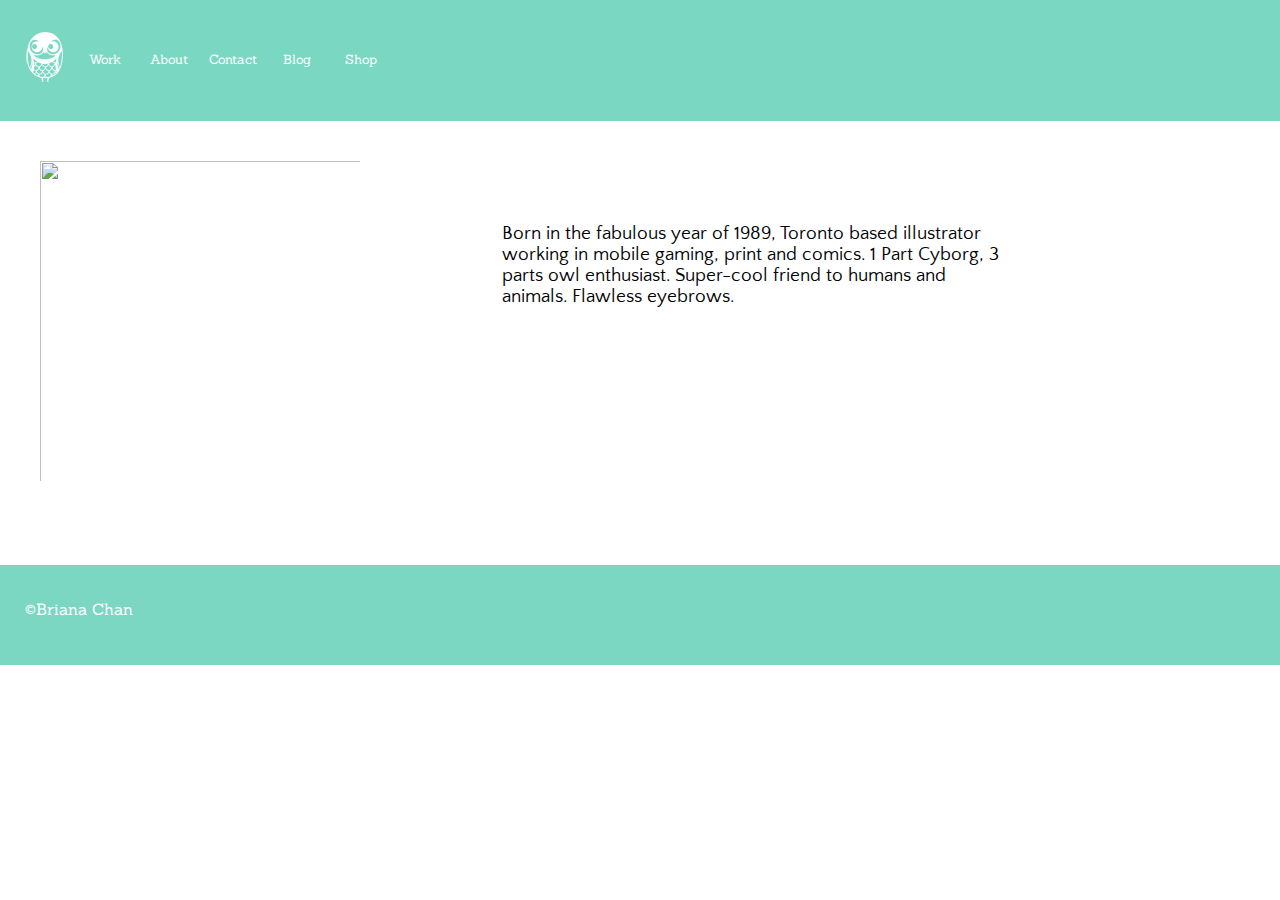
==== about.html @ 73815b39 "initial commit" ====
<!DOCTYPE html>
<html>
	<head>
		<meta charset="UTF-8">
		<meta name="viewport" content="width=device-width, initial-scale=1.0">
		<link rel="stylesheet" href="css/style.css">
		<link rel="stylesheet" href="css/styleabout.css">
		<title>About - Briana Chan</title>
		<link rel="icon" type="image/png" href="images/owl-logo260.png">
		<link href='https://fonts.googleapis.com/css?family=Sanchez&subset=latin,latin-ext' rel='stylesheet' type='text/css'>
		<link href='https://fonts.googleapis.com/css?family=Quattrocento+Sans&subset=latin,latin-ext' rel='stylesheet' type='text/css'>
		<!-- Favicon -->
		<link rel="apple-touch-icon" sizes="57x57" href="images/favicons/apple-touch-icon-57x57.png">
		<link rel="apple-touch-icon" sizes="60x60" href="images/favicons/apple-touch-icon-60x60.png">
		<link rel="apple-touch-icon" sizes="72x72" href="images/favicons/apple-touch-icon-72x72.png">
		<link rel="apple-touch-icon" sizes="76x76" href="images/favicons/apple-touch-icon-76x76.png">
		<link rel="apple-touch-icon" sizes="114x114" href="images/favicons/apple-touch-icon-114x114.png">
		<link rel="apple-touch-icon" sizes="120x120" href="images/favicons/apple-touch-icon-120x120.png">
		<link rel="apple-touch-icon" sizes="144x144" href="images/favicons/apple-touch-icon-144x144.png">
		<link rel="apple-touch-icon" sizes="152x152" href="images/favicons/apple-touch-icon-152x152.png">
		<link rel="apple-touch-icon" sizes="180x180" href="images/favicons/apple-touch-icon-180x180.png">
		<link rel="icon" type="image/png" href="images/favicons/favicon-32x32.png" sizes="32x32">
		<link rel="icon" type="image/png" href="images/favicons/favicon-194x194.png" sizes="194x194">
		<link rel="icon" type="image/png" href="images/favicons/favicon-96x96.png" sizes="96x96">
		<link rel="icon" type="image/png" href="images/favicons/android-chrome-192x192.png" sizes="192x192">
		<link rel="icon" type="image/png" href="images/favicons/favicon-16x16.png" sizes="16x16">
		<link rel="manifest" href="images/favicons/manifest.json">
		<meta name="msapplication-TileColor" content="#da532c">
		<meta name="msapplication-TileImage" content="/mstile-144x144.png">
		<meta name="theme-color" content="#ffffff">
	</head>
	<body>
		<div class="wrapper">
			<div class="top">
				<nav>
				<img src="images/owl-logo50.png">
					<ul>
						<li><a href="index.html">Work</a></li>
						<li><a href="about.html">About</a></li>
						<li><a href="contact.html">Contact</a></li>
						<li><a href="http://eightbreeze.tumblr.com/" target="blank" rel="noopener">Blog</a></li>
						<li><a href="http://www.redbubble.com/shop/eightbreeze" target="blank" rel="noopener">Shop</a></li>
					</ul>
				</nav>
			</div>

			<section>
				<img src="images/briana.jpg">
			</section>
			<section>
				<div class="text">
					<p>Born in the fabulous year of 1989, Toronto based illustrator working in mobile gaming, print and comics. 1 Part Cyborg, 3 parts owl enthusiast. Super-cool friend to humans and animals. Flawless eyebrows.</p>
				</div>
			</section>
		</div>
		<footer>
			<p>&copy;Briana Chan</p>
		</footer>
	</body>
</html>
---- css/style.css ----
article,aside,details,figcaption,figure,footer,header,hgroup,nav,section,summary{display:block;}audio,canvas,video{display:inline-block;}audio:not([controls]){display:none;height:0;}[hidden]{display:none;}html{font-family:sans-serif;-webkit-text-size-adjust:100%;-ms-text-size-adjust:100%;}a:focus{outline:thin dotted;}a:active,a:hover{outline:0;}h1{font-size:2em;}abbr[title]{border-bottom:1px dotted;}b,strong{font-weight:700;}dfn{font-style:italic;}mark{background:#ff0;color:#000;}code,kbd,pre,samp{font-family:monospace, serif;font-size:1em;}pre{white-space:pre-wrap;word-wrap:break-word;}q{quotes:\201C \201D \2018 \2019;}small{font-size:80%;}sub,sup{font-size:75%;line-height:0;position:relative;vertical-align:baseline;}sup{top:-.5em;}sub{bottom:-.25em;}img{border:0;}svg:not(:root){overflow:hidden;}fieldset{border:1px solid silver;margin:0 2px;padding:.35em .625em .75em;}button,input,select,textarea{font-family:inherit;font-size:100%;margin:0;}button,input{line-height:normal;}button,html input[type=button],/* 1 */
input[type=reset],input[type=submit]{-webkit-appearance:button;cursor:pointer;}button[disabled],input[disabled]{cursor:default;}input[type=checkbox],input[type=radio]{box-sizing:border-box;padding:0;}input[type=search]{-webkit-appearance:textfield;-moz-box-sizing:content-box;-webkit-box-sizing:content-box;box-sizing:content-box;}input[type=search]::-webkit-search-cancel-button,input[type=search]::-webkit-search-decoration{-webkit-appearance:none;}textarea{overflow:auto;vertical-align:top;}table{border-collapse:collapse;border-spacing:0;}body,figure{margin:0;}legend,button::-moz-focus-inner,input::-moz-focus-inner{border:0;padding:0;}

 .clearfix:after {visibility: hidden; display: block; font-size: 0; content: " "; clear: both; height: 0; } 

 * { -moz-box-sizing: border-box; -webkit-box-sizing: border-box; box-sizing: border-box; }

 * {
 	margin: 0px;
 }

 html {
 	font-size: 16px;
 }

 body {
 	font-size: 1em;
  background: #fff;
  font-family: 'Quattrocento Sans', sans-serif;
 }

 .top {
  width: 100%;
  height: 121px;
  background: rgb(123,215,194);
 }

 nav {
  width: 100%;
  padding: 50px 0 20px;
  background: rgba(123,215,194,0.8);
  position: fixed;
  color: #fff;
  z-index: 1;
 }

 nav img {
  position: absolute;
  top: 32px;
  left: 20px;
 }

 nav img:hover {
   -ms-transform: rotate(7deg); /* IE 9 */
  -webkit-transform: rotate(7deg); /* Chrome, Safari, Opera */
  transform: rotate(7deg);
 }

 nav ul {
  position: relative;
  padding-left: 75px;
  width: 400px;
 }

 
 nav ul li {
  font-size: 0.80em;
  display: inline-block;
  border-bottom: 2px solid rgba(0, 0, 0, 0.0);
  text-align: center;
 }

 nav ul li a {
  display: block;
  width: 60px;
  height: 32px;
  padding-bottom: 15px;
  text-decoration: none;
  color: #fff;
  /*font-family: 'Raleway', sans-serif;*/
  font-family: 'Sanchez', serif;
 }

 nav ul li:hover {
  text-shadow: 1px 1px 0 #9cb6b0;
  border-bottom: 2px solid #fff;
  color: #7bd7c2;
 }

 nav ul li a:active {
  color: #7bd7c2;
 }

 nav ul li a:visited {
  color: #fff;
 }

 

.gallery {
  /* Prevent vertical gaps */
  line-height: 0;
   
  -webkit-column-count: 5;
  -webkit-column-gap:   0px;
  -moz-column-count:    5;
  -moz-column-gap:      0px;
  column-count:         5;
  column-gap:           0px;  
}

.gallery .content {
  position: relative;
  display: inline-block;
}


.gallery img {
	width: 100%;
	height: auto;
}


.content .overlay {
  position: absolute;
  width: 100%;
  height: 100%;
  background: rgba(255,255,255,0.75);
  text-align: center;
  color: #202020;
  opacity: 0.0;
   transition: opacity .25s ease-in-out;
   -moz-transition: opacity .25s ease-in-out;
   -webkit-transition: opacity .25s ease-in-out;
}

.content .overlay p {
  margin-top: calc(50% - 19px);
  font-size: 1.5em;
  font-family: "Quattrocento Sans", sans-serif;
  line-height: 20px;
}

.content .overlay .banner {
  margin-top: calc(90% - 19px);
}

.content .overlay .p35 {
  margin-top: calc(25% - 19px);
}

.content .overlay .p25 {
  margin-top: calc(25% - 25px);
}

.overlay p:last-child {
  font-size: 1.2em;
  margin-top: 20px;
  font-style: italic;
}

.content:hover .overlay {
  opacity: 1;
  cursor: -webkit-zoom-in;
  cursor: -moz-zoom-in;
  cursor: zoom-in;
}



footer {
  clear: both;
  background: #7bd7c2;
  width: 100%;
  height: 100px;
  color: #fff;
  font-family: 'Sanchez', serif;
}

footer p {
  padding: 34px 0 0 25px;
}


/*Media Query Gallery*/

@media (max-width: 1200px) {
  .gallery {
  -moz-column-count:    4;
  -webkit-column-count: 4;
  column-count:         4;
  }

  @media (max-width: 1000px) {
  .gallery {
  -moz-column-count:    3;
  -webkit-column-count: 3;
  column-count:         3;
  }
}
@media (max-width: 800px) {
  .gallery {
  -moz-column-count:    2;
  -webkit-column-count: 2;
  column-count:         2;
  }
}

@media (max-width: 400px) {
  nav ul li {
    font-size: 1.0em;
  }

  .gallery {
  -moz-column-count:    1;
  -webkit-column-count: 1;
  column-count:         1;
  }
}

@media (max-width: 375px) {
  nav img {
    left: 0;
  }

  nav ul {
    padding-left: 45px;
  }
}










/*CSS modal*/
.image-source-link {
  color: #98C3D1;
}

.mfp-with-zoom .mfp-container,
.mfp-with-zoom.mfp-bg {
  opacity: 0;
  -webkit-backface-visibility: hidden;
  /* ideally, transition speed should match zoom duration */
  -webkit-transition: all 0.4s ease-out; 
  -moz-transition: all 0.4s ease-out; 
  -o-transition: all 0.4s ease-out; 
  transition: all 0.4s ease-out;
}

.mfp-with-zoom.mfp-ready .mfp-container {
    opacity: 1;
}
.mfp-with-zoom.mfp-ready.mfp-bg {
    opacity: 0.8;
}

.mfp-with-zoom.mfp-removing .mfp-container, 
.mfp-with-zoom.mfp-removing.mfp-bg {
  opacity: 0;
}
---- css/styleabout.css ----
article,aside,details,figcaption,figure,footer,header,hgroup,nav,section,summary{display:block;}audio,canvas,video{display:inline-block;}audio:not([controls]){display:none;height:0;}[hidden]{display:none;}html{font-family:sans-serif;-webkit-text-size-adjust:100%;-ms-text-size-adjust:100%;}a:focus{outline:thin dotted;}a:active,a:hover{outline:0;}h1{font-size:2em;}abbr[title]{border-bottom:1px dotted;}b,strong{font-weight:700;}dfn{font-style:italic;}mark{background:#ff0;color:#000;}code,kbd,pre,samp{font-family:monospace, serif;font-size:1em;}pre{white-space:pre-wrap;word-wrap:break-word;}q{quotes:\201C \201D \2018 \2019;}small{font-size:80%;}sub,sup{font-size:75%;line-height:0;position:relative;vertical-align:baseline;}sup{top:-.5em;}sub{bottom:-.25em;}img{border:0;}svg:not(:root){overflow:hidden;}fieldset{border:1px solid silver;margin:0 2px;padding:.35em .625em .75em;}button,input,select,textarea{font-family:inherit;font-size:100%;margin:0;}button,input{line-height:normal;}button,html input[type=button],/* 1 */
input[type=reset],input[type=submit]{-webkit-appearance:button;cursor:pointer;}button[disabled],input[disabled]{cursor:default;}input[type=checkbox],input[type=radio]{box-sizing:border-box;padding:0;}input[type=search]{-webkit-appearance:textfield;-moz-box-sizing:content-box;-webkit-box-sizing:content-box;box-sizing:content-box;}input[type=search]::-webkit-search-cancel-button,input[type=search]::-webkit-search-decoration{-webkit-appearance:none;}textarea{overflow:auto;vertical-align:top;}table{border-collapse:collapse;border-spacing:0;}body,figure{margin:0;}legend,button::-moz-focus-inner,input::-moz-focus-inner{border:0;padding:0;}

 .clearfix:after {visibility: hidden; display: block; font-size: 0; content: " "; clear: both; height: 0; } 


 nav {
  width: 100%;
  padding: 50px 0 20px;
  background: rgba(123,215,194,0.8);
  position: absolute;
  color: #fff;
  z-index: 1;
 }

section {
	float: left;
}

section img {
	padding: 10%;
	width: 400px;
	height: 400px;
}

.text {
	margin-top: 20%;
	margin-left: 20%;
	width: 40vw;
	font-size: 1.2em;
}

.text a {
	color: #000;
}

.text a:visited {
	color: #000;
}

.text a:hover {
	color:  rgb(123,215,194);
	text-decoration: none;
}

.text a:active {
	color:  rgb(123,215,194);
	text-shadow: 1px 1px 0 #9cb6b0;
}

.text h1 {
	padding-top: 30px;
}


@media (max-width: 920px) {
	section img {
		margin:30px 0;
	}

	.text {
		margin-top: 30%;
		margin-left: 10px;
	}

	.text h1 {
		font-size: 1.5em;
	}
}


@media (max-width: 683px) {
	section img {
		padding: 0;
		margin: 0 auto;
		display: block;
	}
	.text {
		margin: 0 auto;
		width: 90vw;
		padding-left: 5px;
	}

}
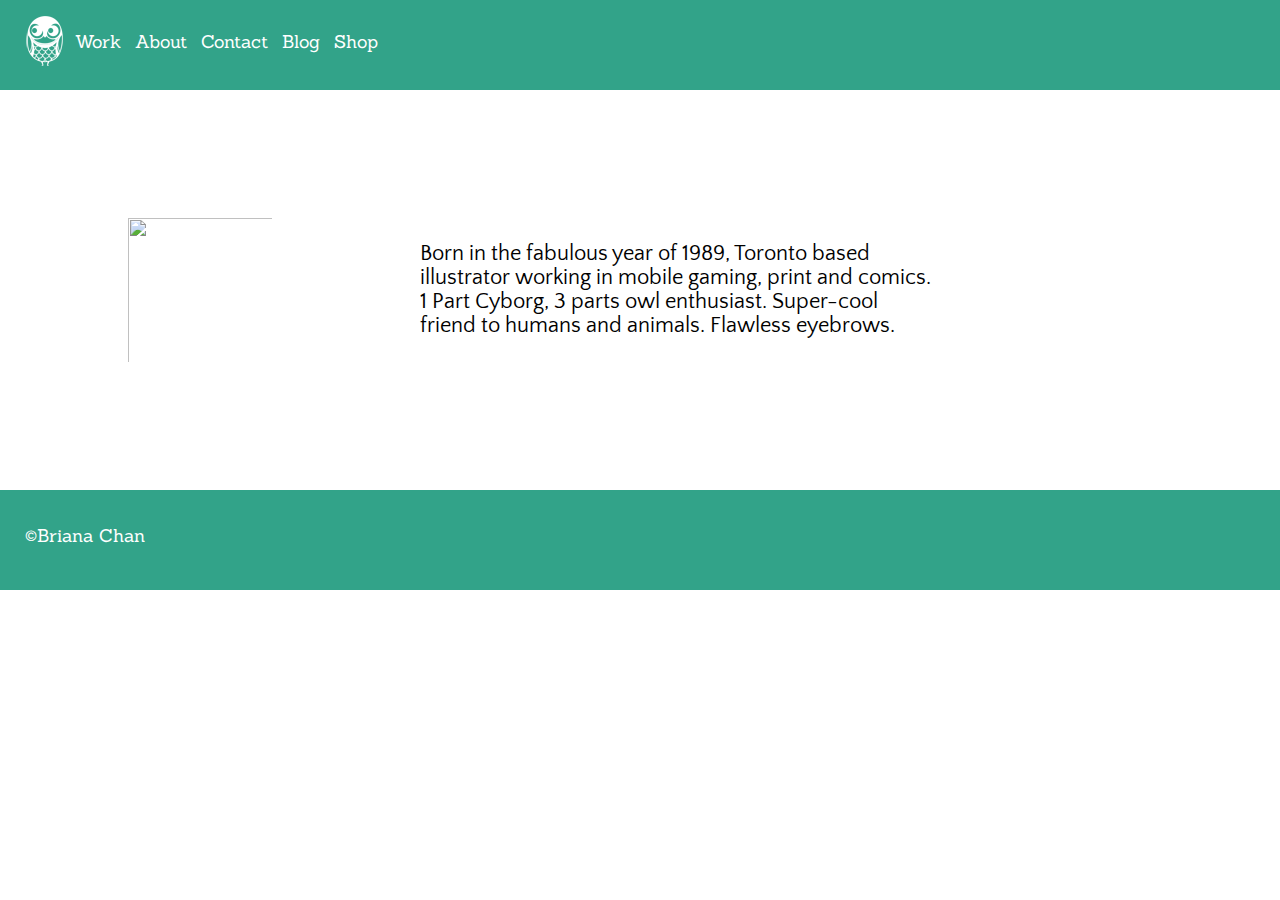
==== commit ef825566: "fixing colour contrast. Updating nav and about styles" ====
--- a/about.html
+++ b/about.html
@@ -33,7 +33,7 @@
 		<div class="wrapper">
 			<div class="top">
 				<nav>
-				<img src="images/owl-logo50.png">
+				<img alt="" src="images/owl-logo50.png">
 					<ul>
 						<li><a href="index.html">Work</a></li>
 						<li><a href="about.html">About</a></li>
@@ -45,9 +45,7 @@
 			</div>
 
 			<section>
-				<img src="images/briana.jpg">
-			</section>
-			<section>
+				<img alt="" src="images/briana.jpg">
 				<div class="text">
 					<p>Born in the fabulous year of 1989, Toronto based illustrator working in mobile gaming, print and comics. 1 Part Cyborg, 3 parts owl enthusiast. Super-cool friend to humans and animals. Flawless eyebrows.</p>
 				</div>
--- a/css/style.css
+++ b/css/style.css
@@ -1,4 +1,4 @@
-article,aside,details,figcaption,figure,footer,header,hgroup,nav,section,summary{display:block;}audio,canvas,video{display:inline-block;}audio:not([controls]){display:none;height:0;}[hidden]{display:none;}html{font-family:sans-serif;-webkit-text-size-adjust:100%;-ms-text-size-adjust:100%;}a:focus{outline:thin dotted;}a:active,a:hover{outline:0;}h1{font-size:2em;}abbr[title]{border-bottom:1px dotted;}b,strong{font-weight:700;}dfn{font-style:italic;}mark{background:#ff0;color:#000;}code,kbd,pre,samp{font-family:monospace, serif;font-size:1em;}pre{white-space:pre-wrap;word-wrap:break-word;}q{quotes:\201C \201D \2018 \2019;}small{font-size:80%;}sub,sup{font-size:75%;line-height:0;position:relative;vertical-align:baseline;}sup{top:-.5em;}sub{bottom:-.25em;}img{border:0;}svg:not(:root){overflow:hidden;}fieldset{border:1px solid silver;margin:0 2px;padding:.35em .625em .75em;}button,input,select,textarea{font-family:inherit;font-size:100%;margin:0;}button,input{line-height:normal;}button,html input[type=button],/* 1 */
+article,aside,details,figcaption,figure,footer,header,hgroup,nav,section,summary{display:block;}audio,canvas,video{display:inline-block;}audio:not([controls]){display:none;height:0;}[hidden]{display:none;}html{font-family:sans-serif;-webkit-text-size-adjust:100%;-ms-text-size-adjust:100%;}a:focus{outline:thin dotted;}a:active,a:hover{outline:0;}h1{font-size:2rem;}abbr[title]{border-bottom:1px dotted;}b,strong{font-weight:700;}dfn{font-style:italic;}mark{background:#ff0;color:#000;}code,kbd,pre,samp{font-family:monospace, serif;font-size:1rem;}pre{white-space:pre-wrap;word-wrap:break-word;}q{quotes:\201C \201D \2018 \2019;}small{font-size:80%;}sub,sup{font-size:75%;line-height:0;position:relative;vertical-align:baseline;}sup{top:-.5rem;}sub{bottom:-.25rem;}img{border:0;}svg:not(:root){overflow:hidden;}fieldset{border:1px solid silver;margin:0 2px;padding:.35rem .625rem .75rem;}button,input,select,textarea{font-family:inherit;font-size:100%;margin:0;}button,input{line-height:normal;}button,html input[type=button],/* 1 */
 input[type=reset],input[type=submit]{-webkit-appearance:button;cursor:pointer;}button[disabled],input[disabled]{cursor:default;}input[type=checkbox],input[type=radio]{box-sizing:border-box;padding:0;}input[type=search]{-webkit-appearance:textfield;-moz-box-sizing:content-box;-webkit-box-sizing:content-box;box-sizing:content-box;}input[type=search]::-webkit-search-cancel-button,input[type=search]::-webkit-search-decoration{-webkit-appearance:none;}textarea{overflow:auto;vertical-align:top;}table{border-collapse:collapse;border-spacing:0;}body,figure{margin:0;}legend,button::-moz-focus-inner,input::-moz-focus-inner{border:0;padding:0;}
 
  .clearfix:after {visibility: hidden; display: block; font-size: 0; content: " "; clear: both; height: 0; } 
@@ -10,25 +10,25 @@
  }
 
  html {
- 	font-size: 16px;
+ 	font-size: 18px;
  }
 
  body {
- 	font-size: 1em;
+ 	font-size: 1rem;
   background: #fff;
   font-family: 'Quattrocento Sans', sans-serif;
  }
 
  .top {
   width: 100%;
-  height: 121px;
-  background: rgb(123,215,194);
+  background: #32a389;
+  height: 90px;
  }
 
  nav {
   width: 100%;
-  padding: 50px 0 20px;
-  background: rgba(123,215,194,0.8);
+  padding: 30px 0 20px;
+  background: #32a389;
   position: fixed;
   color: #fff;
   z-index: 1;
@@ -36,7 +36,7 @@
 
  nav img {
   position: absolute;
-  top: 32px;
+  top: 16px;
   left: 20px;
  }
 
@@ -54,16 +54,23 @@
 
  
  nav ul li {
-  font-size: 0.80em;
+  font-size: 1rem;
   display: inline-block;
   border-bottom: 2px solid rgba(0, 0, 0, 0.0);
   text-align: center;
+  margin: 0 5px;
+ }
+
+ nav ul li:first-child {
+   margin-left: 0;
+ }
+
+ nav ul li:last-child {
+   margin-right: 0;
  }
 
  nav ul li a {
   display: block;
-  width: 60px;
-  height: 32px;
   padding-bottom: 15px;
   text-decoration: none;
   color: #fff;
@@ -74,11 +81,11 @@
  nav ul li:hover {
   text-shadow: 1px 1px 0 #9cb6b0;
   border-bottom: 2px solid #fff;
-  color: #7bd7c2;
+  color: #32a389;
  }
 
  nav ul li a:active {
-  color: #7bd7c2;
+  color: #32a389;
  }
 
  nav ul li a:visited {
@@ -126,7 +133,7 @@
 
 .content .overlay p {
   margin-top: calc(50% - 19px);
-  font-size: 1.5em;
+  font-size: 1.5rem;
   font-family: "Quattrocento Sans", sans-serif;
   line-height: 20px;
 }
@@ -144,7 +151,7 @@
 }
 
 .overlay p:last-child {
-  font-size: 1.2em;
+  font-size: 1.2rem;
   margin-top: 20px;
   font-style: italic;
 }
@@ -160,7 +167,7 @@
 
 footer {
   clear: both;
-  background: #7bd7c2;
+  background: #32a389;
   width: 100%;
   height: 100px;
   color: #fff;
@@ -197,8 +204,17 @@
 }
 
 @media (max-width: 400px) {
-  nav ul li {
-    font-size: 1.0em;
+  nav img {
+    position: initial;
+    display: block;
+    margin: 0 auto 10px;
+  }
+
+  nav ul {
+    padding-left: 5px;
+    padding-right: 5px;
+    text-align: center;
+    width: calc(100% - 10px);
   }
 
   .gallery {
@@ -208,28 +224,9 @@
   }
 }
 
-@media (max-width: 375px) {
-  nav img {
-    left: 0;
-  }
-
-  nav ul {
-    padding-left: 45px;
-  }
-}
-
-
-
-
-
-
-
-
-
-
 /*CSS modal*/
 .image-source-link {
-  color: #98C3D1;
+  color: #32a389;
 }
 
 .mfp-with-zoom .mfp-container,
@@ -250,7 +247,7 @@
     opacity: 0.8;
 }
 
-.mfp-with-zoom.mfp-removing .mfp-container, 
-.mfp-with-zoom.mfp-removing.mfp-bg {
+.mfp-with-zoom.mfp-rremoving .mfp-container, 
+.mfp-with-zoom.mfp-rremoving.mfp-bg {
   opacity: 0;
-}+}
--- a/css/styleabout.css
+++ b/css/styleabout.css
@@ -1,4 +1,4 @@
-article,aside,details,figcaption,figure,footer,header,hgroup,nav,section,summary{display:block;}audio,canvas,video{display:inline-block;}audio:not([controls]){display:none;height:0;}[hidden]{display:none;}html{font-family:sans-serif;-webkit-text-size-adjust:100%;-ms-text-size-adjust:100%;}a:focus{outline:thin dotted;}a:active,a:hover{outline:0;}h1{font-size:2em;}abbr[title]{border-bottom:1px dotted;}b,strong{font-weight:700;}dfn{font-style:italic;}mark{background:#ff0;color:#000;}code,kbd,pre,samp{font-family:monospace, serif;font-size:1em;}pre{white-space:pre-wrap;word-wrap:break-word;}q{quotes:\201C \201D \2018 \2019;}small{font-size:80%;}sub,sup{font-size:75%;line-height:0;position:relative;vertical-align:baseline;}sup{top:-.5em;}sub{bottom:-.25em;}img{border:0;}svg:not(:root){overflow:hidden;}fieldset{border:1px solid silver;margin:0 2px;padding:.35em .625em .75em;}button,input,select,textarea{font-family:inherit;font-size:100%;margin:0;}button,input{line-height:normal;}button,html input[type=button],/* 1 */
+article,aside,details,figcaption,figure,footer,header,hgroup,nav,section,summary{display:block;}audio,canvas,video{display:inline-block;}audio:not([controls]){display:none;height:0;}[hidden]{display:none;}html{font-family:sans-serif;-webkit-text-size-adjust:100%;-ms-text-size-adjust:100%;}a:focus{outline:thin dotted;}a:active,a:hover{outline:0;}h1{font-size:2rem;}abbr[title]{border-bottom:1px dotted;}b,strong{font-weight:700;}dfn{font-style:italic;}mark{background:#ff0;color:#000;}code,kbd,pre,samp{font-family:monospace, serif;font-size:1rem;}pre{white-space:pre-wrap;word-wrap:break-word;}q{quotes:\201C \201D \2018 \2019;}small{font-size:80%;}sub,sup{font-size:75%;line-height:0;position:relative;vertical-align:baseline;}sup{top:-.5rem;}sub{bottom:-.25rem;}img{border:0;}svg:not(:root){overflow:hidden;}fieldset{border:1px solid silver;margin:0 2px;padding:.35rem .625rem .75rem;}button,input,select,textarea{font-family:inherit;font-size:100%;margin:0;}button,input{line-height:normal;}button,html input[type=button],/* 1 */
 input[type=reset],input[type=submit]{-webkit-appearance:button;cursor:pointer;}button[disabled],input[disabled]{cursor:default;}input[type=checkbox],input[type=radio]{box-sizing:border-box;padding:0;}input[type=search]{-webkit-appearance:textfield;-moz-box-sizing:content-box;-webkit-box-sizing:content-box;box-sizing:content-box;}input[type=search]::-webkit-search-cancel-button,input[type=search]::-webkit-search-decoration{-webkit-appearance:none;}textarea{overflow:auto;vertical-align:top;}table{border-collapse:collapse;border-spacing:0;}body,figure{margin:0;}legend,button::-moz-focus-inner,input::-moz-focus-inner{border:0;padding:0;}
 
  .clearfix:after {visibility: hidden; display: block; font-size: 0; content: " "; clear: both; height: 0; } 
@@ -6,28 +6,30 @@
 
  nav {
   width: 100%;
-  padding: 50px 0 20px;
-  background: rgba(123,215,194,0.8);
+  padding: 30px 0 20px;
+  background: #32a389;
   position: absolute;
   color: #fff;
   z-index: 1;
  }
 
-section {
-	float: left;
-}
+ section {
+	 display: flex;
+	 align-items: center;
+ }
 
 section img {
+	display: inline-block;
 	padding: 10%;
 	width: 400px;
 	height: 400px;
 }
 
 .text {
-	margin-top: 20%;
-	margin-left: 20%;
+	margin-left: 20px;
 	width: 40vw;
-	font-size: 1.2em;
+	font-size: 1.2rem;
+	display: inline-block;
 }
 
 .text a {
@@ -59,12 +61,11 @@
 	}
 
 	.text {
-		margin-top: 30%;
 		margin-left: 10px;
 	}
 
 	.text h1 {
-		font-size: 1.5em;
+		font-size: 1.5rem;
 	}
 }
 
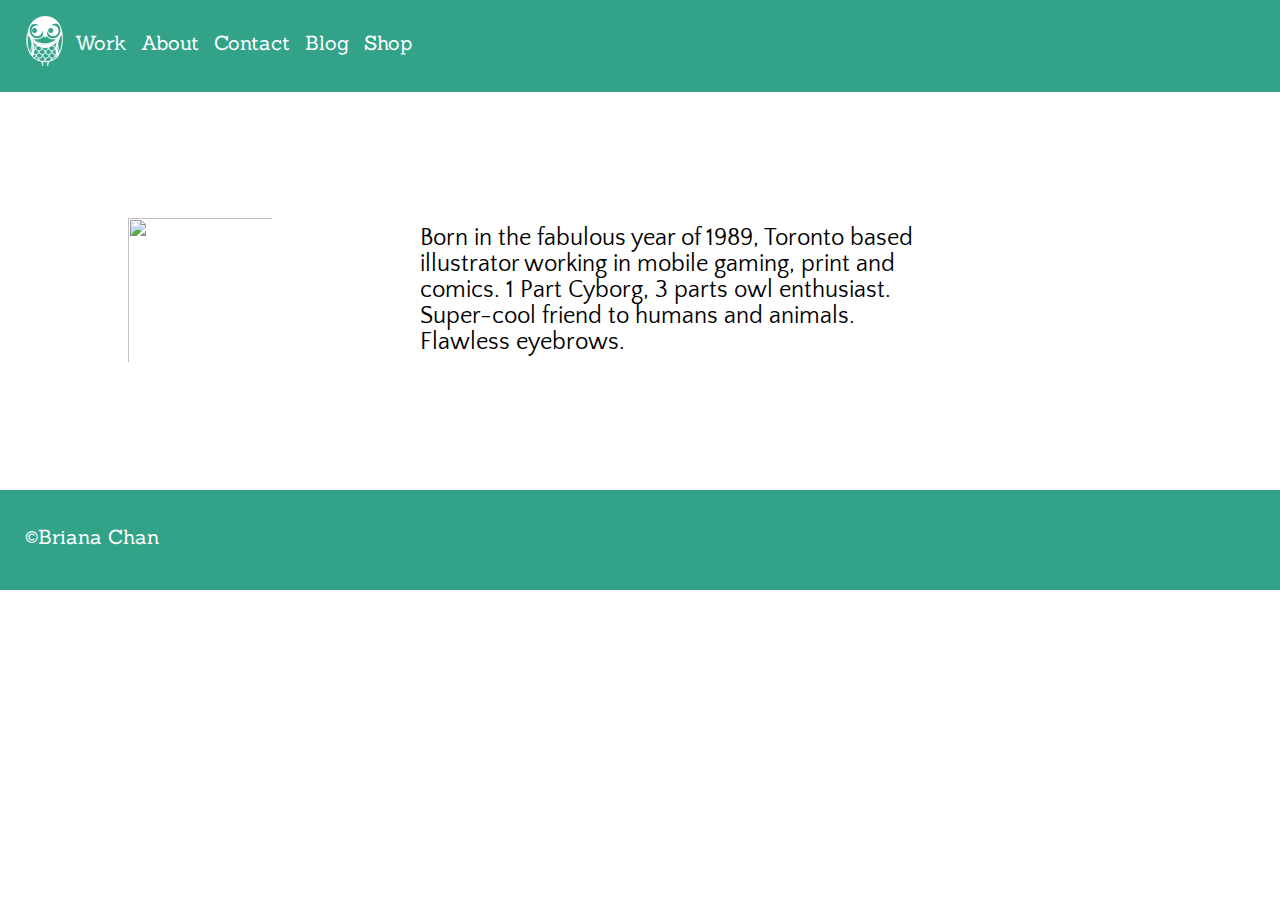
==== commit a82ecf19: "adding landmarks" ====
--- a/about.html
+++ b/about.html
@@ -1,5 +1,5 @@
 <!DOCTYPE html>
-<html>
+<html lang="en">
 	<head>
 		<meta charset="UTF-8">
 		<meta name="viewport" content="width=device-width, initial-scale=1.0">
@@ -32,6 +32,7 @@
 	<body>
 		<div class="wrapper">
 			<div class="top">
+				<a class="show-on-focus" href="#main">Skip to main content</a> 
 				<nav>
 				<img alt="" src="images/owl-logo50.png">
 					<ul>
@@ -43,13 +44,15 @@
 					</ul>
 				</nav>
 			</div>
-
-			<section>
-				<img alt="" src="images/briana.jpg">
-				<div class="text">
-					<p>Born in the fabulous year of 1989, Toronto based illustrator working in mobile gaming, print and comics. 1 Part Cyborg, 3 parts owl enthusiast. Super-cool friend to humans and animals. Flawless eyebrows.</p>
-				</div>
-			</section>
+			<main id="main">
+				<h1 class="sr-only">About</h1>
+					<section>
+							<img alt="" src="images/briana.jpg">
+							<div class="text">
+								<p>Born in the fabulous year of 1989, Toronto based illustrator working in mobile gaming, print and comics. 1 Part Cyborg, 3 parts owl enthusiast. Super-cool friend to humans and animals. Flawless eyebrows.</p>
+							</div>
+						</section>
+			</main>
 		</div>
 		<footer>
 			<p>&copy;Briana Chan</p>
--- a/css/style.css
+++ b/css/style.css
@@ -9,8 +9,35 @@
  	margin: 0px;
  }
 
+ .sr-only {
+  position: absolute;
+  width: 1px;
+  height: 1px;
+  padding: 0;
+  margin: -1px;
+  overflow: hidden;
+  clip: rect(0,0,0,0);
+  border: 0;
+}
+
+.show-on-focus {
+  position: absolute;
+  left: 0;
+  top: 0;
+  background: black;
+  color: #fff;
+  opacity: 0;
+  z-index: -1;
+}
+
+.show-on-focus:focus {
+  opacity: 1;
+  z-index: 1000000;
+  padding: 10px;
+}
+
  html {
- 	font-size: 18px;
+ 	font-size: 20px;
  }
 
  body {
@@ -49,7 +76,6 @@
  nav ul {
   position: relative;
   padding-left: 75px;
-  width: 400px;
  }
 
  
